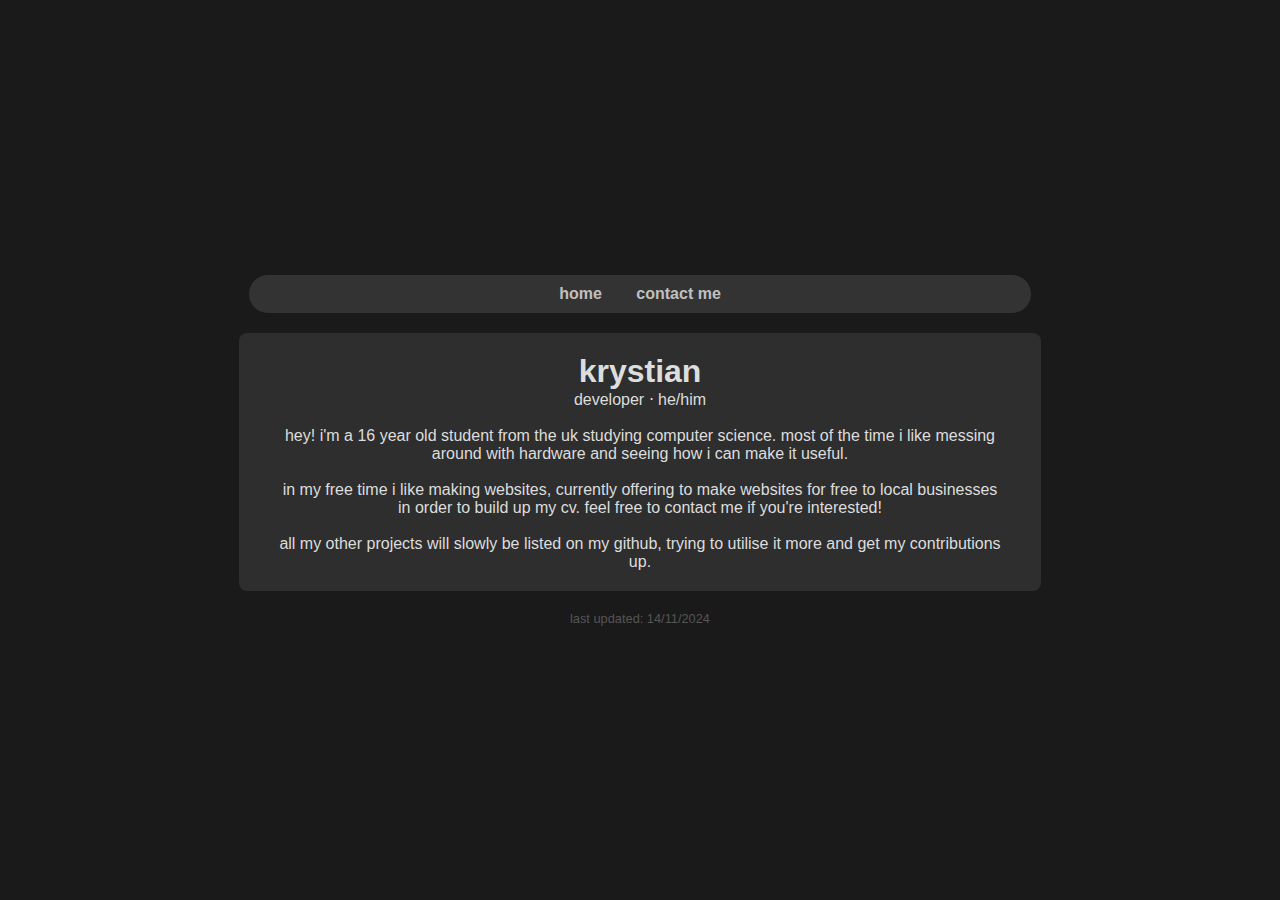
==== index.html @ d6d33c00 "Add files via upload" ====
<!DOCTYPE html>
<html lang="en">
<head>
    <meta charset="UTF-8">
    <meta name="viewport" content="width=device-width, initial-scale=1.0">
    <title>zatka.pl</title>
    <link rel="stylesheet" href="style.css">
</head>
<body>
    <div class="bar">
        <nav>
            <a href="index.html">home</a>
            <a href="contact.html">contact me</a>
        </nav>
        <div class="about">
            <div class="details">
                <h1>krystian</h1>
                <p>developer ⋅ he/him</p>
            </div>
            <br>
            <div class="description-1">
                <p>hey! i'm a 16 year old student from the uk studying computer science. most of the time i like messing</p>
                <p>around with hardware and seeing how i can make it useful.</p>
            </div>
            <br>
            <div class="description-2">
                <p>in my free time i like making websites, currently offering to make websites for free to local businesses</p>
                <p>in order to build up my cv. feel free to contact me if you're interested!</p>
            </div>
            <br>
            <div class="description-3">
                <p>all my other projects will slowly be listed on my github, trying to utilise it more and get my contributions</p>
                <p>up.</p>
            </div>
        </div>
        <div class="footer">
            last updated: 14/11/2024
        </div>
    </div>
</body>
</html>
---- style.css ----
body {
    background-color: #1a1a1a;
    color: #ddd;
    font-family: Arial, sans-serif;
    display: flex;
    justify-content: center;
    align-items: center;
    height: 100vh;
    margin: 0;
}

.bar {
    text-align: center;
    display: flex;
    flex-direction: column;
    align-items: center;
}

nav {
    background-color: #333;
    padding: 10px;
    width: 100%;
    border-radius: 20px;
}

nav a {
    color: #c0c0c0;
    text-decoration: none;
    margin: 0 15px;
    font-weight: bold;
}

nav a:hover {
    color: #f0f0f0;
}

.about {
    background-color: #2e2e2e;
    padding: 20px;
    border-radius: 8px;
    width: 100%;
    margin-top: 20px;
}

.details {
    display: flex;
    flex-direction: column;
    align-items: center;
    margin-bottom: 10px;
    padding: 0;
    margin: 0;
}

.footer {
    font-size: 0.8em;
    margin-top: 20px;
    color: #555;
}

.details h1,
.details p,
.description-1 p,
.description-2 p,
.description-3 p {
    margin: 0;
}

a {
    color: white;
}

a:hover {
    font-weight: bold;
}
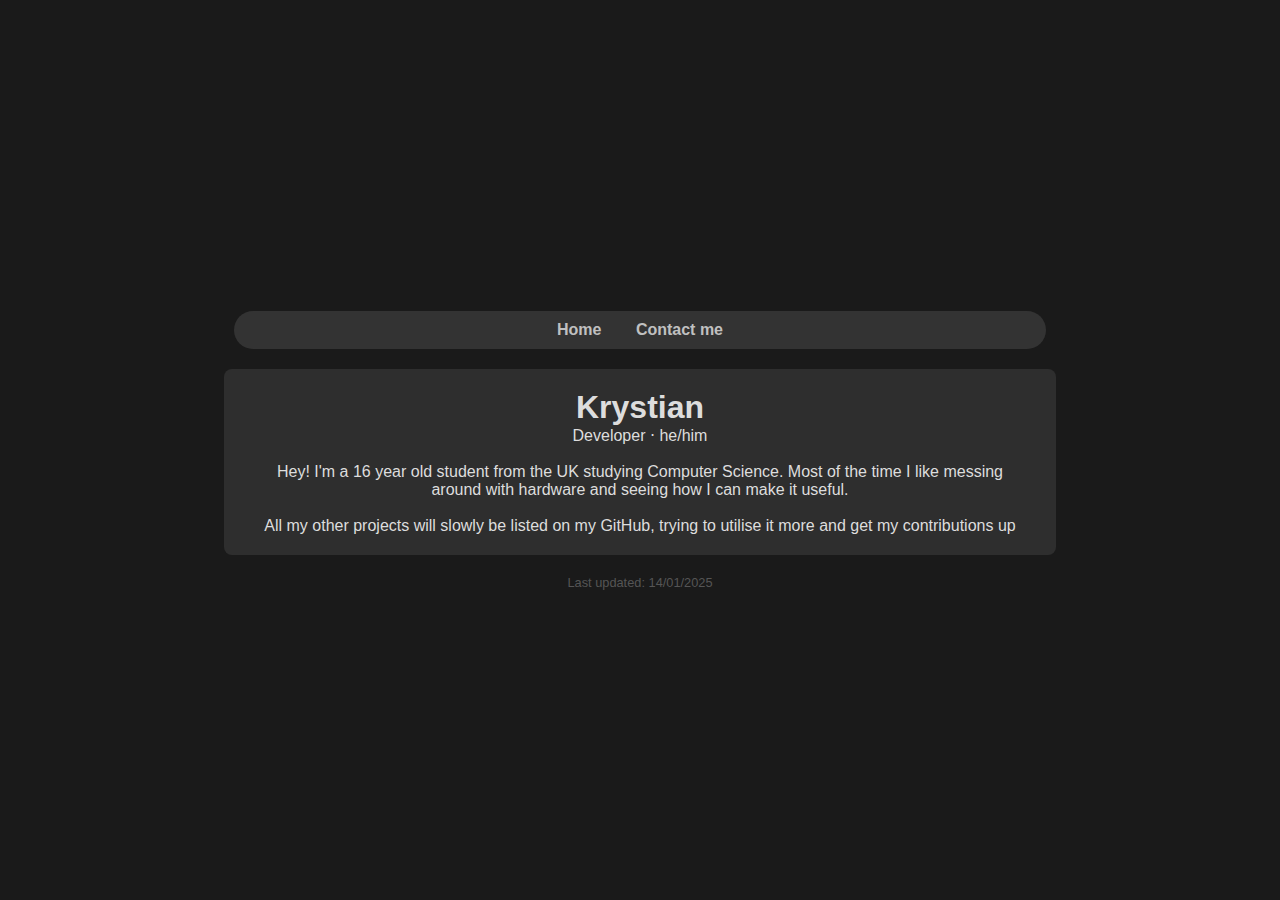
==== commit 3c6c2765: "Update index.html" ====
--- a/index.html
+++ b/index.html
@@ -9,33 +9,27 @@
 <body>
     <div class="bar">
         <nav>
-            <a href="index.html">home</a>
-            <a href="contact.html">contact me</a>
+            <a href="index.html">Home</a>
+            <a href="contact.html">Contact me</a>
         </nav>
         <div class="about">
             <div class="details">
-                <h1>krystian</h1>
-                <p>developer ⋅ he/him</p>
+                <h1>Krystian</h1>
+                <p>Developer ⋅ he/him</p>
             </div>
             <br>
             <div class="description-1">
-                <p>hey! i'm a 16 year old student from the uk studying computer science. most of the time i like messing</p>
-                <p>around with hardware and seeing how i can make it useful.</p>
+                <p>Hey! I'm a 16 year old student from the UK studying Computer Science. Most of the time I like messing</p>
+                <p>around with hardware and seeing how I can make it useful.</p>
             </div>
             <br>
             <div class="description-2">
-                <p>in my free time i like making websites, currently offering to make websites for free to local businesses</p>
-                <p>in order to build up my cv. feel free to contact me if you're interested!</p>
-            </div>
-            <br>
-            <div class="description-3">
-                <p>all my other projects will slowly be listed on my github, trying to utilise it more and get my contributions</p>
-                <p>up.</p>
+                <p>All my other projects will slowly be listed on my GitHub, trying to utilise it more and get my contributions up</p>
             </div>
         </div>
         <div class="footer">
-            last updated: 14/11/2024
+            Last updated: 14/01/2025
         </div>
     </div>
 </body>
-</html>+</html>
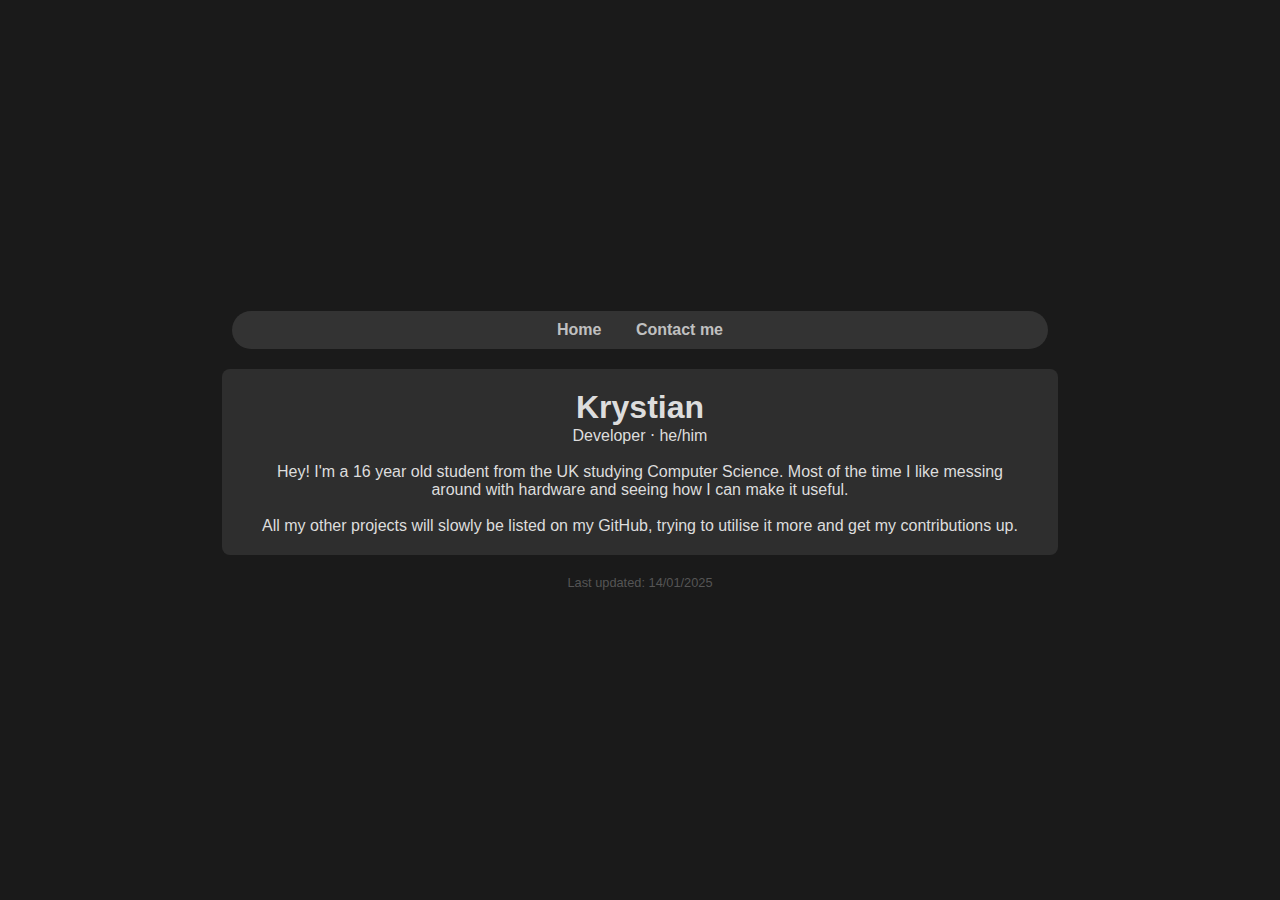
==== commit cb29c8d2: "test" ====
--- a/index.html
+++ b/index.html
@@ -24,7 +24,7 @@
             </div>
             <br>
             <div class="description-2">
-                <p>All my other projects will slowly be listed on my GitHub, trying to utilise it more and get my contributions up</p>
+                <p>All my other projects will slowly be listed on my GitHub, trying to utilise it more and get my contributions up.</p>
             </div>
         </div>
         <div class="footer">
